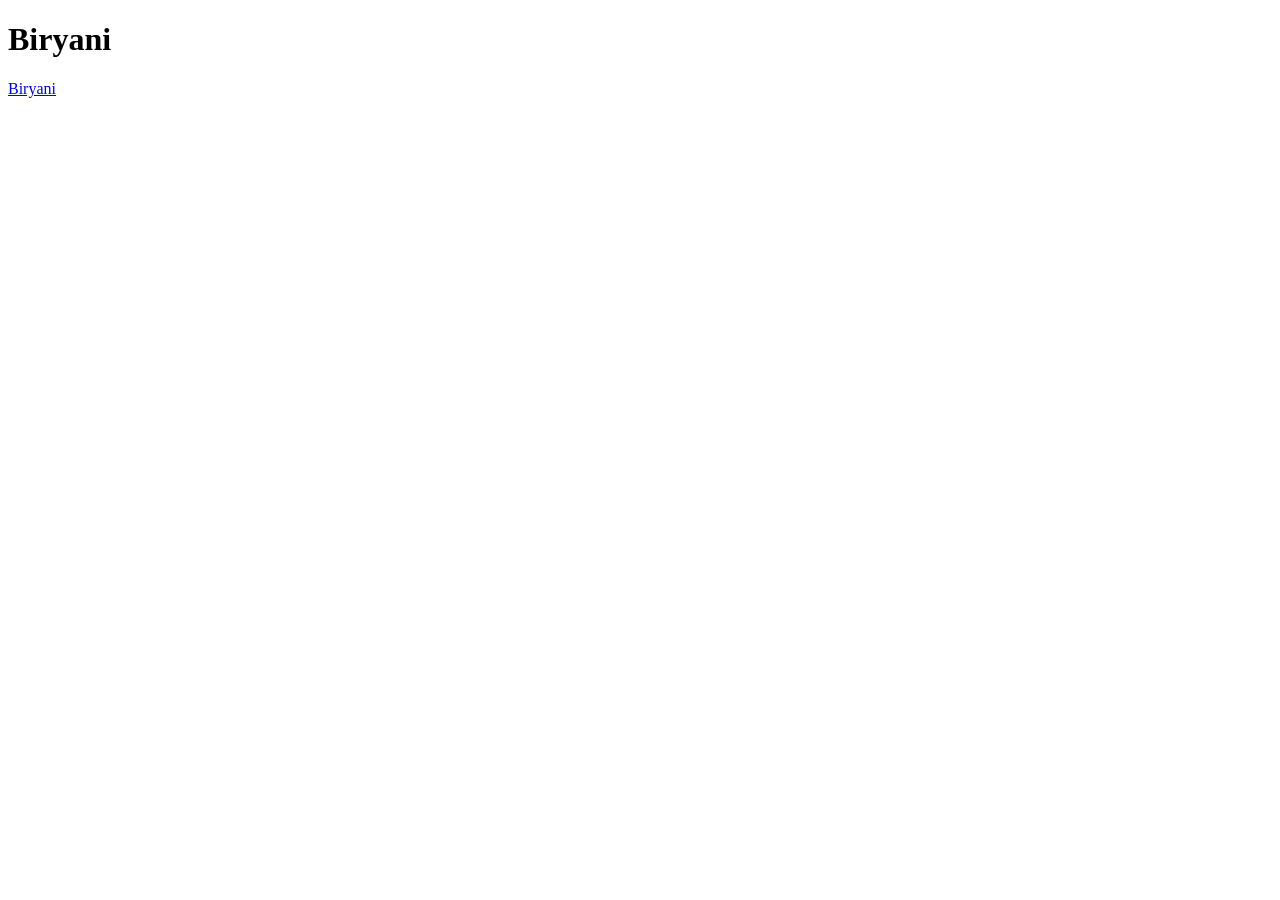
==== index.html @ 30b4d556 "Add biryani recipe page and link from homepage" ====
<!DOCTYPE html>
<html lang="en">
<head>
    <meta charset="UTF-8">
    <meta name="viewport" content="width=device-width, initial-scale=1.0">
    <title>Odin Recipes</title>
</head>
<body>
    <h1>Biryani</h1>
    <a href="recipes/biryani.html">Biryani</a>
</body>
</html>
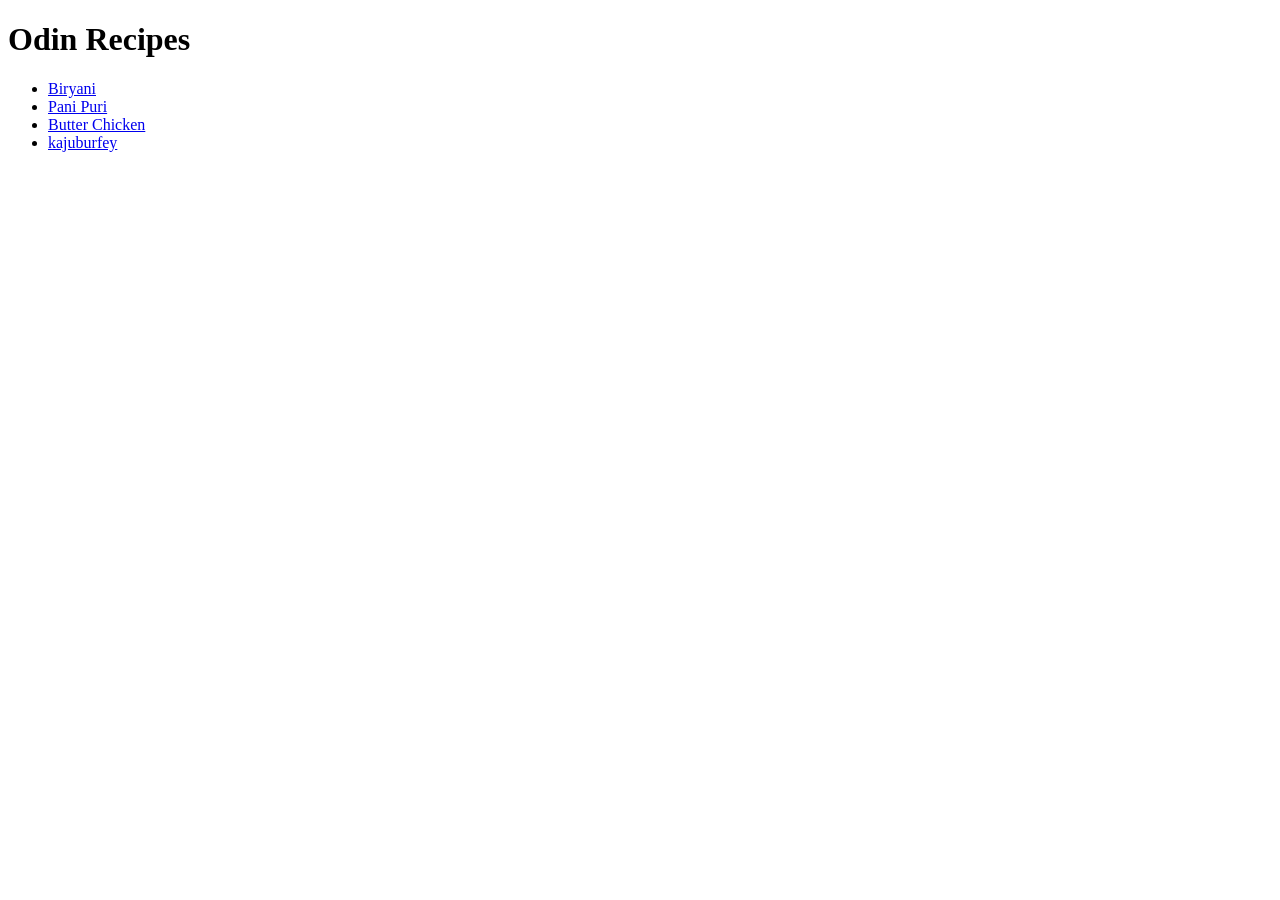
==== commit fad3802d: "Completed recipes site with 4 recipe pages" ====
--- a/index.html
+++ b/index.html
@@ -6,7 +6,12 @@
     <title>Odin Recipes</title>
 </head>
 <body>
-    <h1>Biryani</h1>
-    <a href="recipes/biryani.html">Biryani</a>
-</body>
-</html>+    <h1>Odin Recipes</h1>
+    <ul>
+        <li><a href="recipes/biryani.html">Biryani</a></li>
+        <li><a href="recipes/PaniPuri.html">Pani Puri</a></li>
+        <li><a href="recipes/butterchicken.html">Butter Chicken</a></li>
+        <li><a href="recipes/kajuburfey.html">kajuburfey</a></li>
+    </ul>
+    </body>
+</html> 
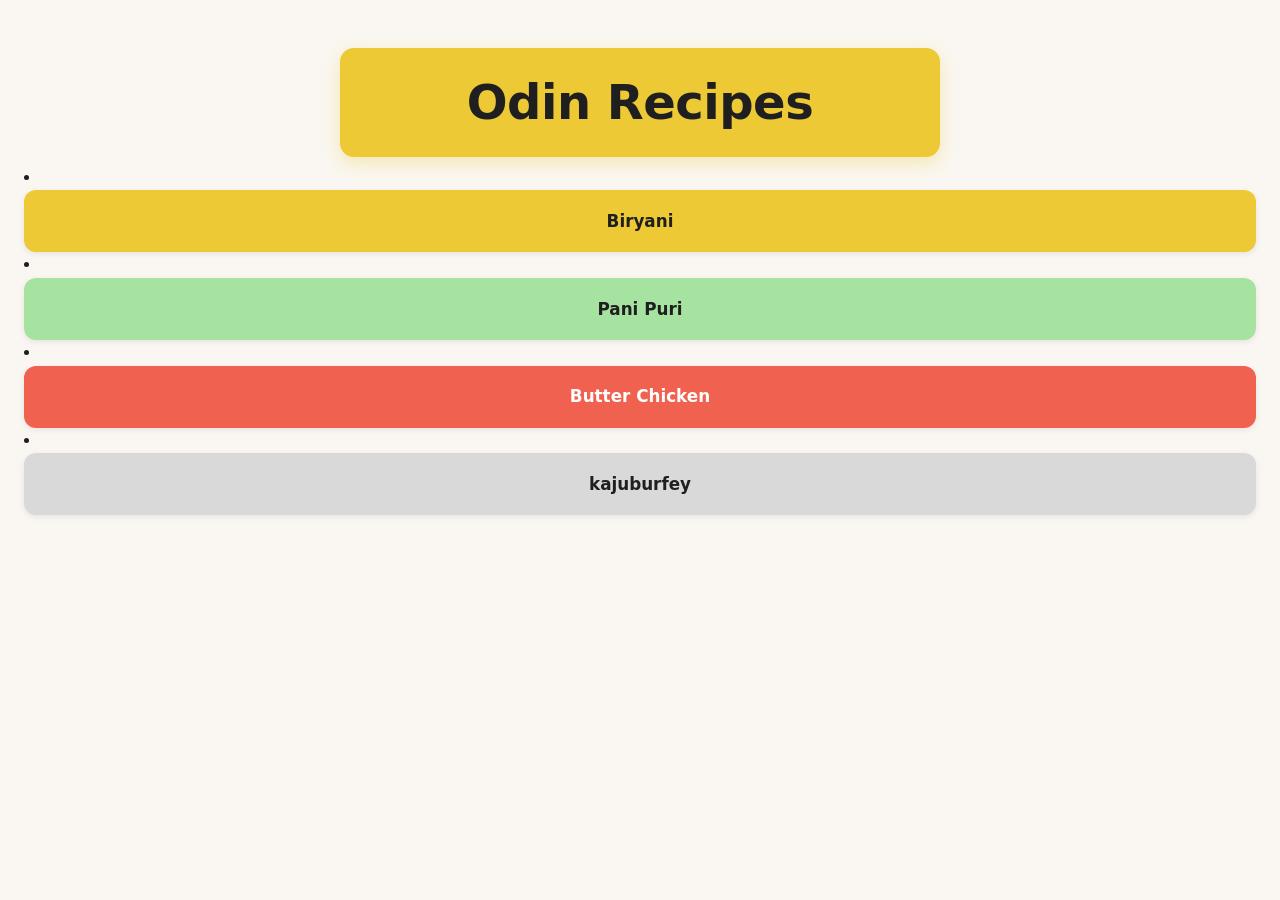
==== commit 76bb3dc6: "Style front page and add recipe pages" ====
--- a/index.html
+++ b/index.html
@@ -4,14 +4,14 @@
     <meta charset="UTF-8">
     <meta name="viewport" content="width=device-width, initial-scale=1.0">
     <title>Odin Recipes</title>
+    <link rel="stylesheet" href="style.css">
 </head>
 <body>
     <h1>Odin Recipes</h1>
-    <ul>
-        <li><a href="recipes/biryani.html">Biryani</a></li>
-        <li><a href="recipes/PaniPuri.html">Pani Puri</a></li>
-        <li><a href="recipes/butterchicken.html">Butter Chicken</a></li>
-        <li><a href="recipes/kajuburfey.html">kajuburfey</a></li>
-    </ul>
+    
+<li id="featured"><a href="recipes/biryani.html"><button>Biryani</button></a></li>        <li class="paniPuri"><a href="recipes/PaniPuri.html"><button>Pani Puri</button></a></li>
+        <li class="butterChicken"><a href="recipes/butterchicken.html"><button>Butter Chicken</button></a></li>
+        <li class="kajuburfey"><a href="recipes/kajuburfey.html"><button>kajuburfey</button></a></li>
+
     </body>
 </html> 
--- a/style.css
+++ b/style.css
@@ -0,0 +1,108 @@
+:root {
+  --bg: #faf7f2;
+  --text: #1f1f1f;
+  --muted: #6b6b6b;
+  --gold: #edc935;
+  --green: #a7e3a0;
+  --red: #f0614f;
+  --grey: #d9d9d9;
+}
+
+* {
+  box-sizing: border-box;
+}
+
+body {
+  margin: 0;
+  padding: 3rem 1.5rem;
+  background: var(--bg);
+  color: var(--text);
+  font-family: system-ui, -apple-system, "Segoe UI", Roboto, Arial, sans-serif;
+  line-height: 1.6;
+}
+
+/* ---------- Header ---------- */
+h1 {
+  max-width: 600px;
+  margin: 0 auto 0.5rem;
+  padding: 1rem 1.5rem;
+  text-align: center;
+  font-size: clamp(2rem, 5vw, 3rem);
+  letter-spacing: -0.5px;
+  background: var(--gold);
+  border-radius: 14px;
+  box-shadow: 0 6px 18px rgba(237, 201, 53, 0.35);
+}
+
+.tagline {
+  margin: 0 0 2.5rem;
+  text-align: center;
+  color: var(--muted);
+}
+
+/* ---------- Recipe cards ---------- */
+ul {
+  max-width: 600px;
+  margin: 2.5rem auto 0;
+  padding: 0;
+  list-style: none;
+  display: grid;
+  grid-template-columns: repeat(auto-fit, minmax(240px, 1fr));
+  gap: 1rem;
+}
+
+li {
+  margin: 0;
+}
+
+li a {
+  display: block;
+  text-decoration: none;
+}
+
+button {
+  width: 100%;
+  padding: 1.1rem 1.25rem;
+  font: inherit;
+  font-size: 1.05rem;
+  font-weight: 600;
+  color: var(--text);
+  background: var(--grey);
+  border: none;
+  border-radius: 12px;
+  cursor: pointer;
+  box-shadow: 0 2px 6px rgba(0, 0, 0, 0.08);
+  transition: transform 0.15s ease, box-shadow 0.15s ease;
+}
+
+button:hover {
+  transform: translateY(-3px);
+  box-shadow: 0 10px 20px rgba(0, 0, 0, 0.15);
+}
+
+button:active {
+  transform: translateY(0);
+}
+
+button:focus-visible {
+  outline: 3px solid var(--text);
+  outline-offset: 3px;
+}
+
+/* ---------- Per-recipe colors ---------- */
+#featured button {
+  background: var(--gold);
+}
+
+.paniPuri button {
+  background: var(--green);
+}
+
+.butterChicken button {
+  background: var(--red);
+  color: #fff;
+}
+
+.kajuburfey button {
+  background: var(--grey);
+}
